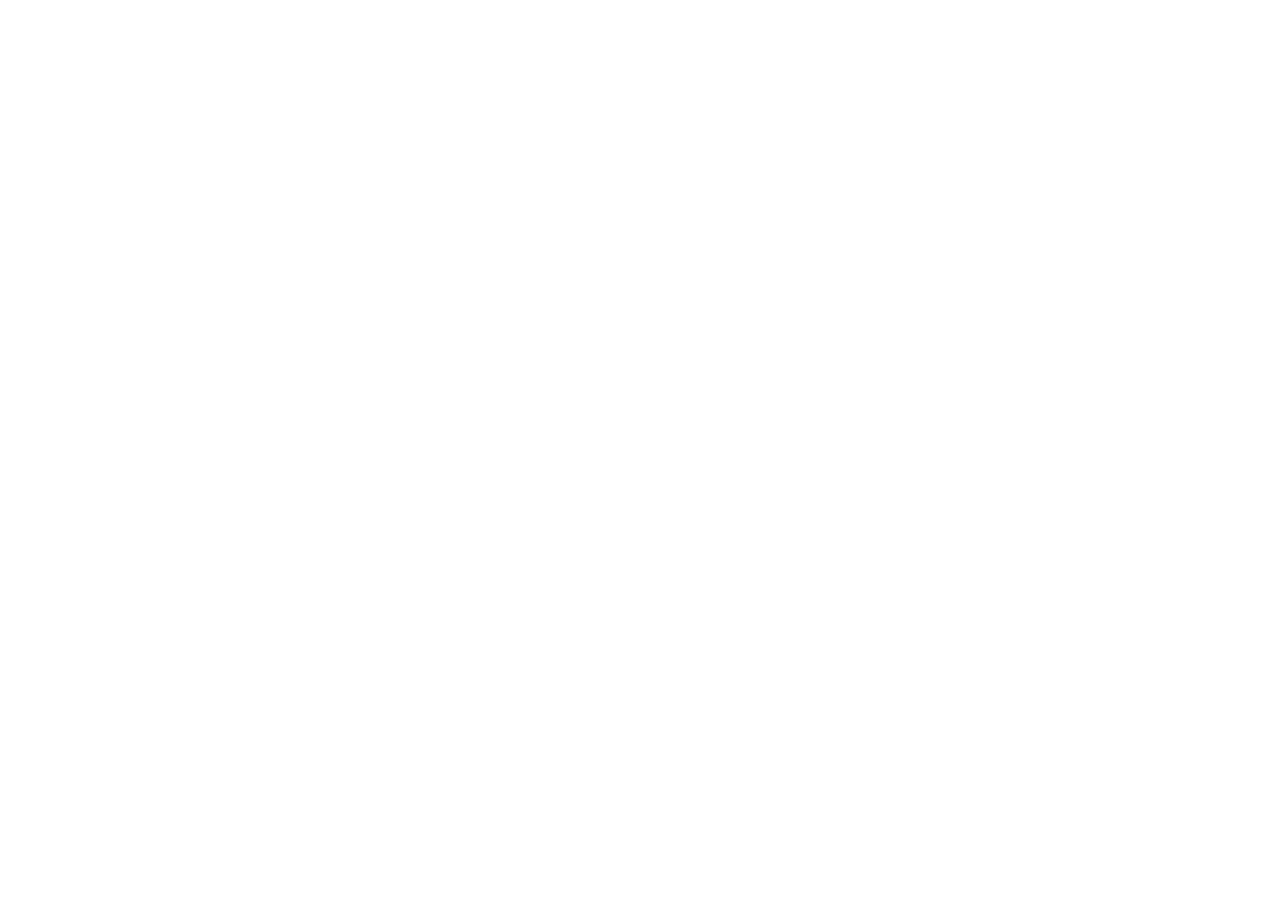
==== task_1/index.html @ 67091970 "add files" ====
<!DOCTYPE html>
<html lang="en">
<head>
    <meta charset="UTF-8">
    <meta name="viewport" content="width=device-width, initial-scale=1.0">
    <title>Task 1 CSS</title>
</head>
<body>
    
</body>
</html>
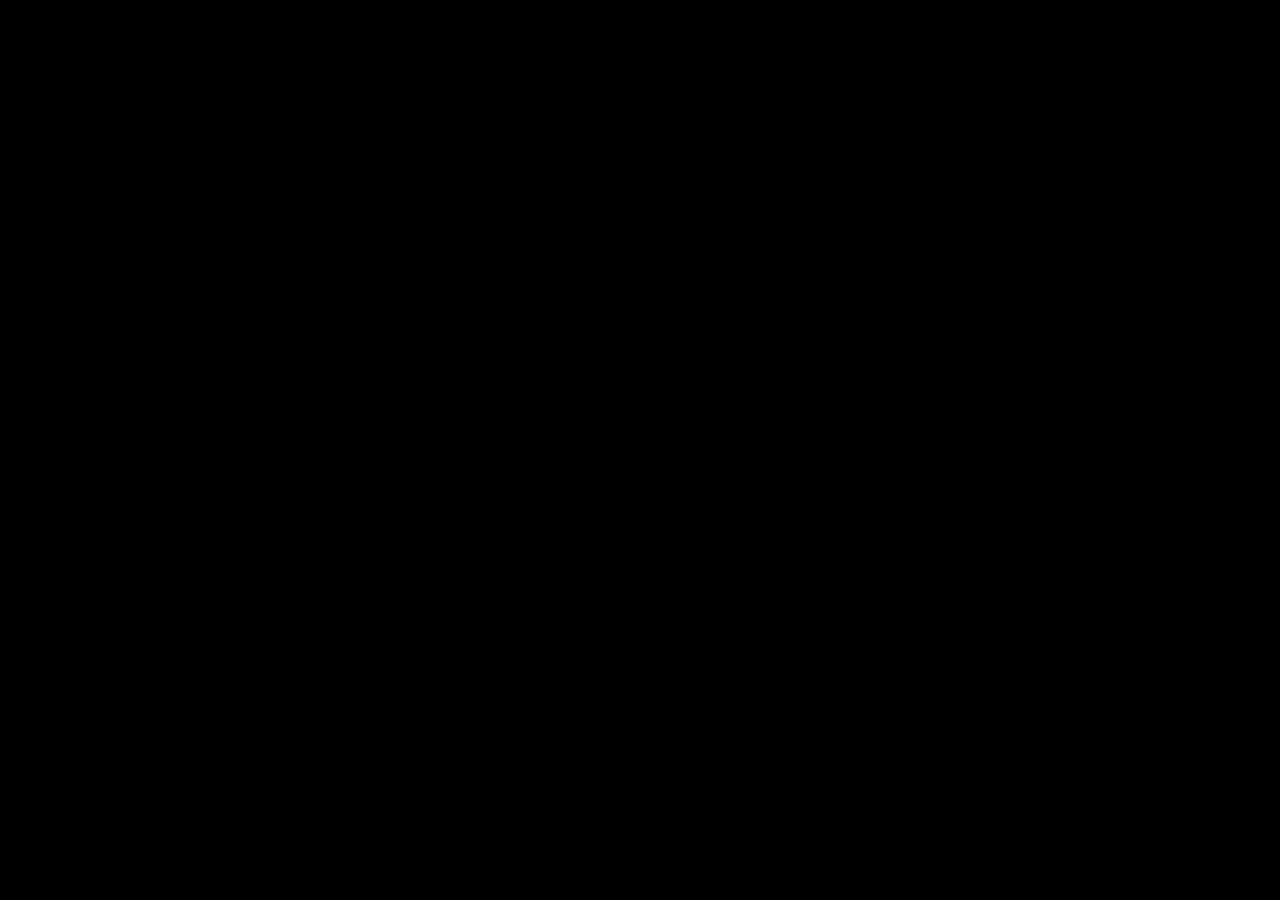
==== commit 8af34274: "Experiencing with CSS" ====
--- a/task_1/index.html
+++ b/task_1/index.html
@@ -4,8 +4,22 @@
     <meta charset="UTF-8">
     <meta name="viewport" content="width=device-width, initial-scale=1.0">
     <title>Task 1 CSS</title>
+    <style>
+        body{
+            background-color: black;
+        }
+        h2{
+            color: #1c821300;
+        }
+        p{
+            color: #f11f1f00;
+        }
+    </style>
 </head>
 <body>
-    
+    <h2>Welcome </h2>
+    <p>
+        hello Its CSS task 
+    </p>
 </body>
 </html>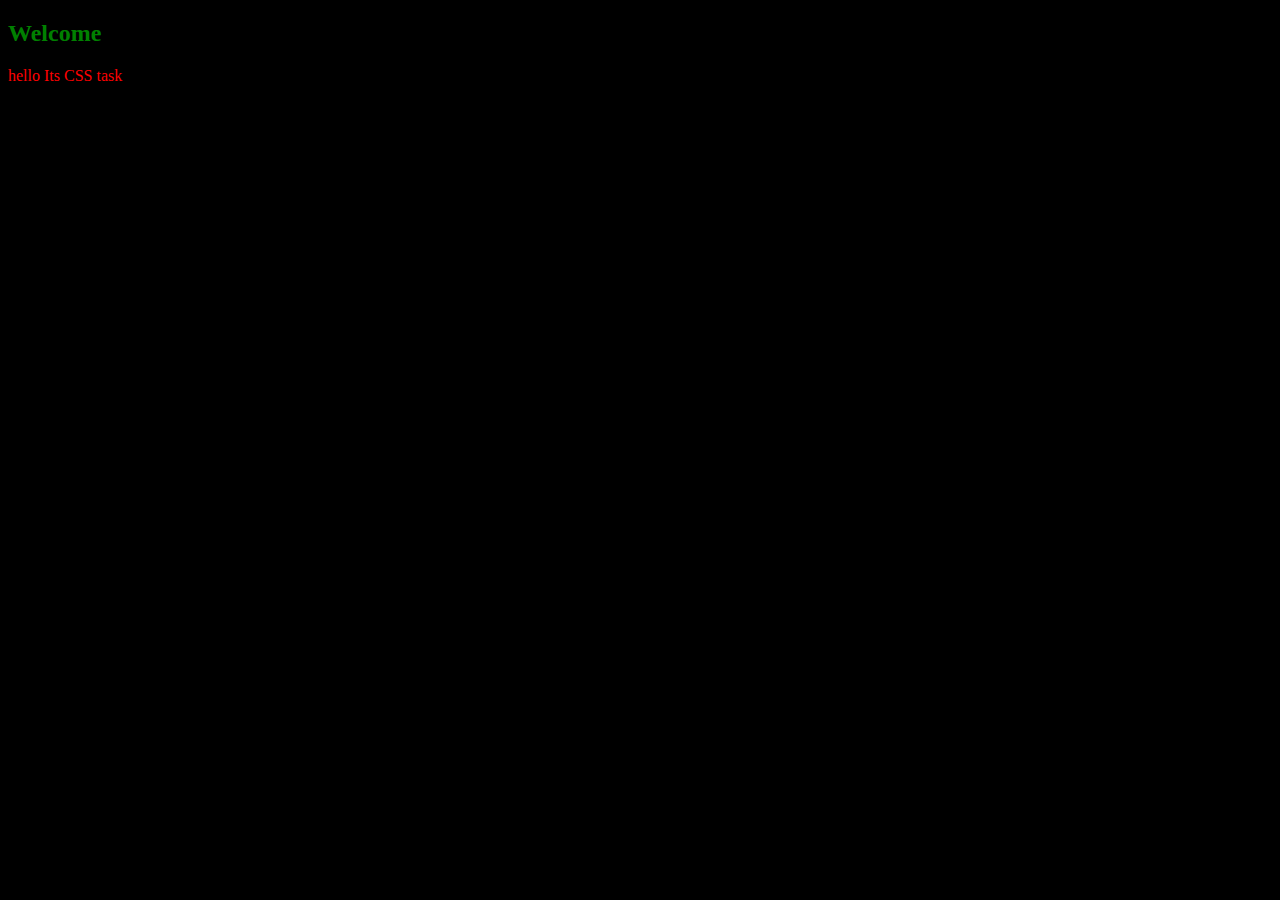
==== commit 22abbfbf: "Experiencing with CSS" ====
--- a/task_1/index.html
+++ b/task_1/index.html
@@ -9,10 +9,10 @@
             background-color: black;
         }
         h2{
-            color: #1c821300;
+            color: green;
         }
         p{
-            color: #f11f1f00;
+            color: red;
         }
     </style>
 </head>
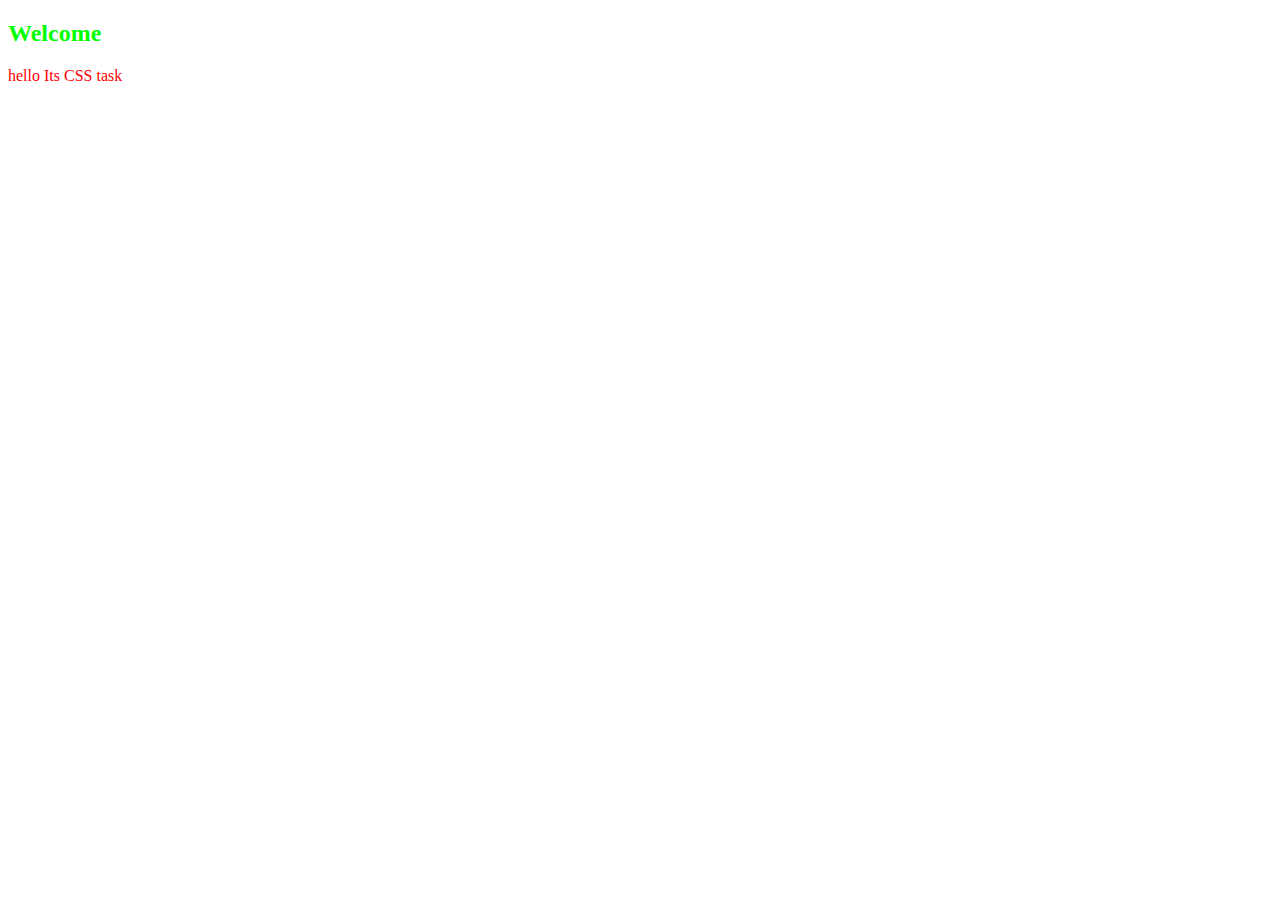
==== commit 6aa2e5ce: "changing colors to hexadecimal" ====
--- a/task_1/index.html
+++ b/task_1/index.html
@@ -6,13 +6,13 @@
     <title>Task 1 CSS</title>
     <style>
         body{
-            background-color: black;
+            background-color: #0000;
         }
         h2{
-            color: green;
+            color:#00FF00;
         }
         p{
-            color: red;
+            color: #FF0000;
         }
     </style>
 </head>
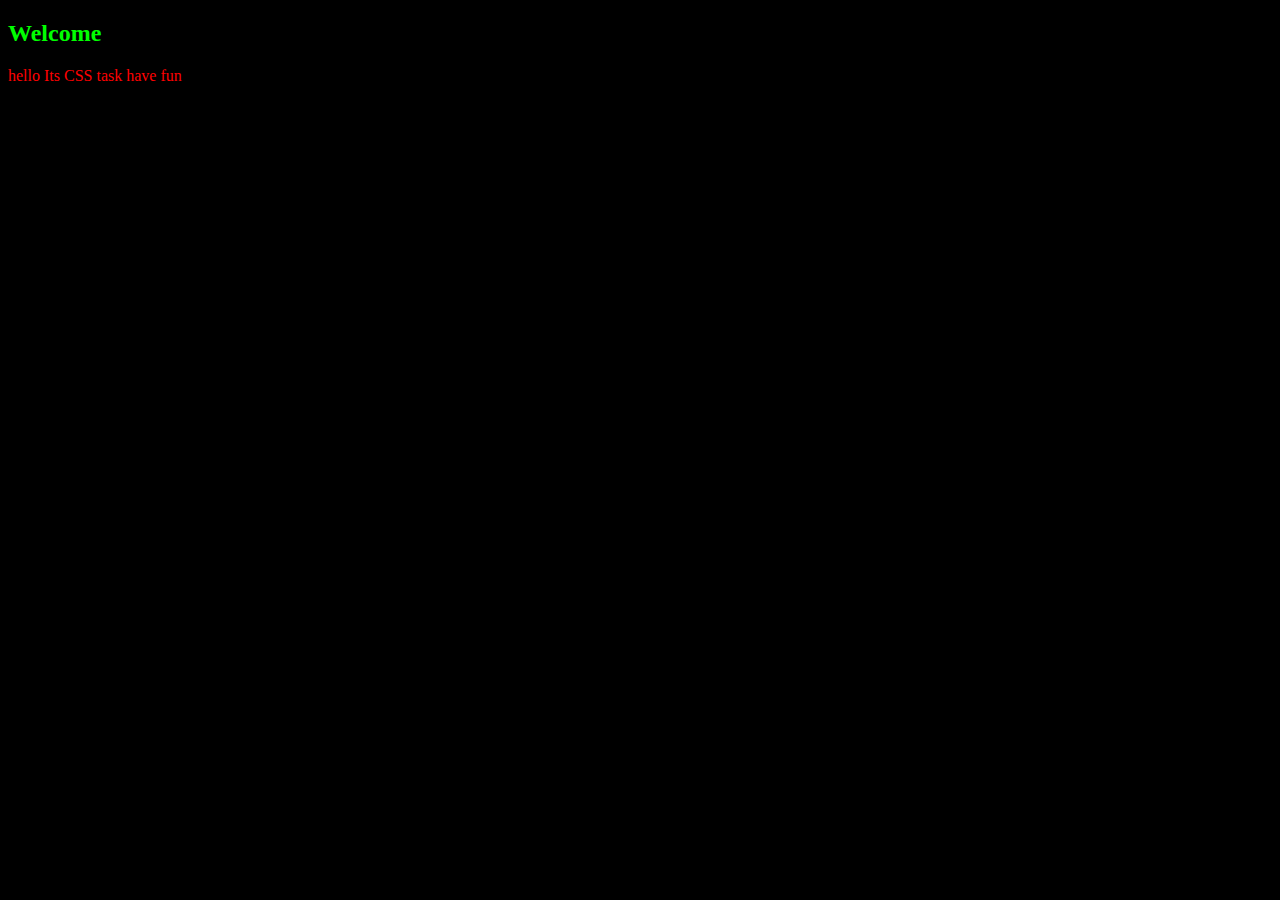
==== commit 07d9019a: "Add text" ====
--- a/task_1/index.html
+++ b/task_1/index.html
@@ -6,7 +6,7 @@
     <title>Task 1 CSS</title>
     <style>
         body{
-            background-color: #0000;
+            background-color: #000;
         }
         h2{
             color:#00FF00;
@@ -19,7 +19,7 @@
 <body>
     <h2>Welcome </h2>
     <p>
-        hello Its CSS task 
+        hello Its CSS task have fun
     </p>
 </body>
-</html>+</html>
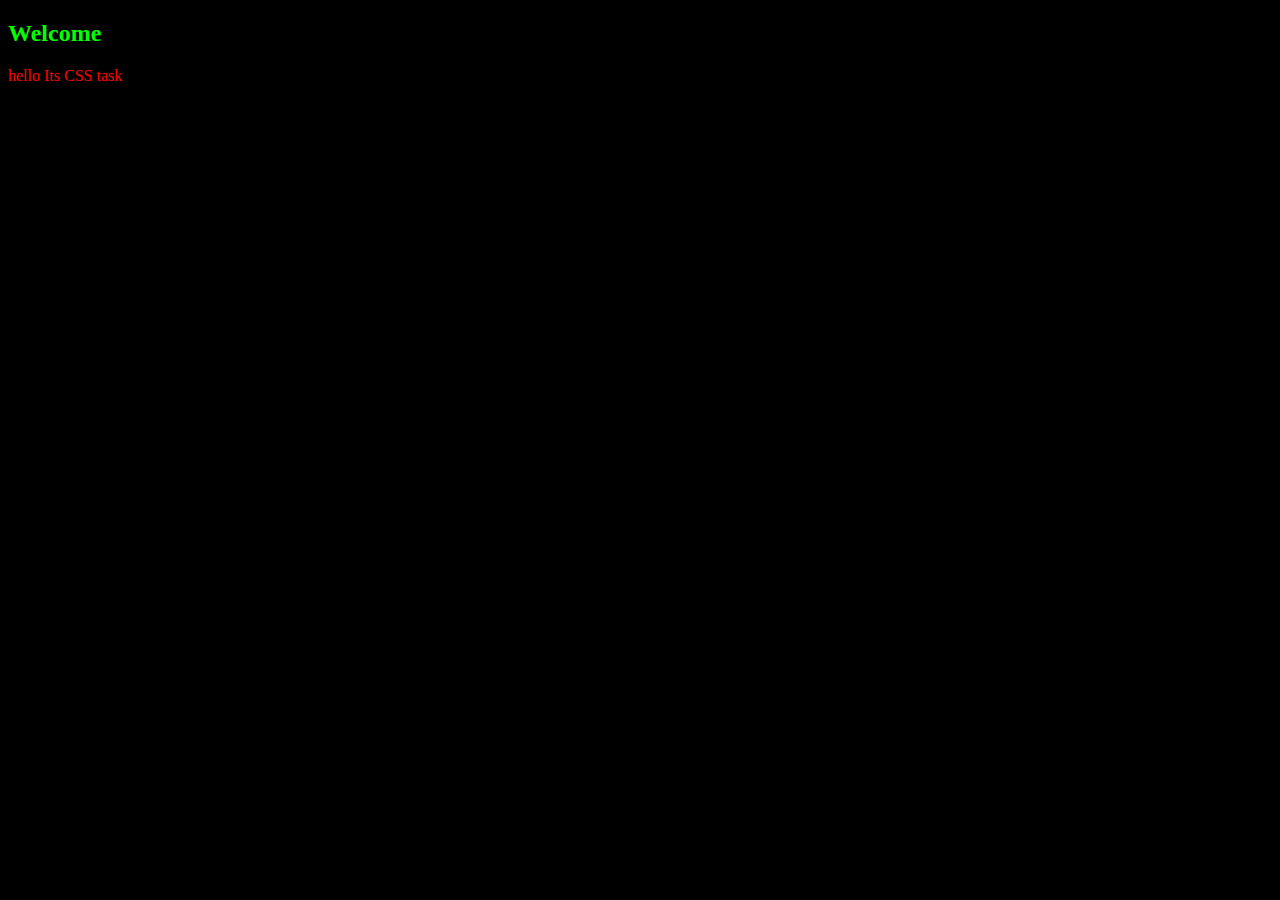
==== commit 1fc7bed9: "Update index.html" ====
--- a/task_1/index.html
+++ b/task_1/index.html
@@ -19,7 +19,7 @@
 <body>
     <h2>Welcome </h2>
     <p>
-        hello Its CSS task have fun
+        hello Its CSS task 
     </p>
 </body>
 </html>
